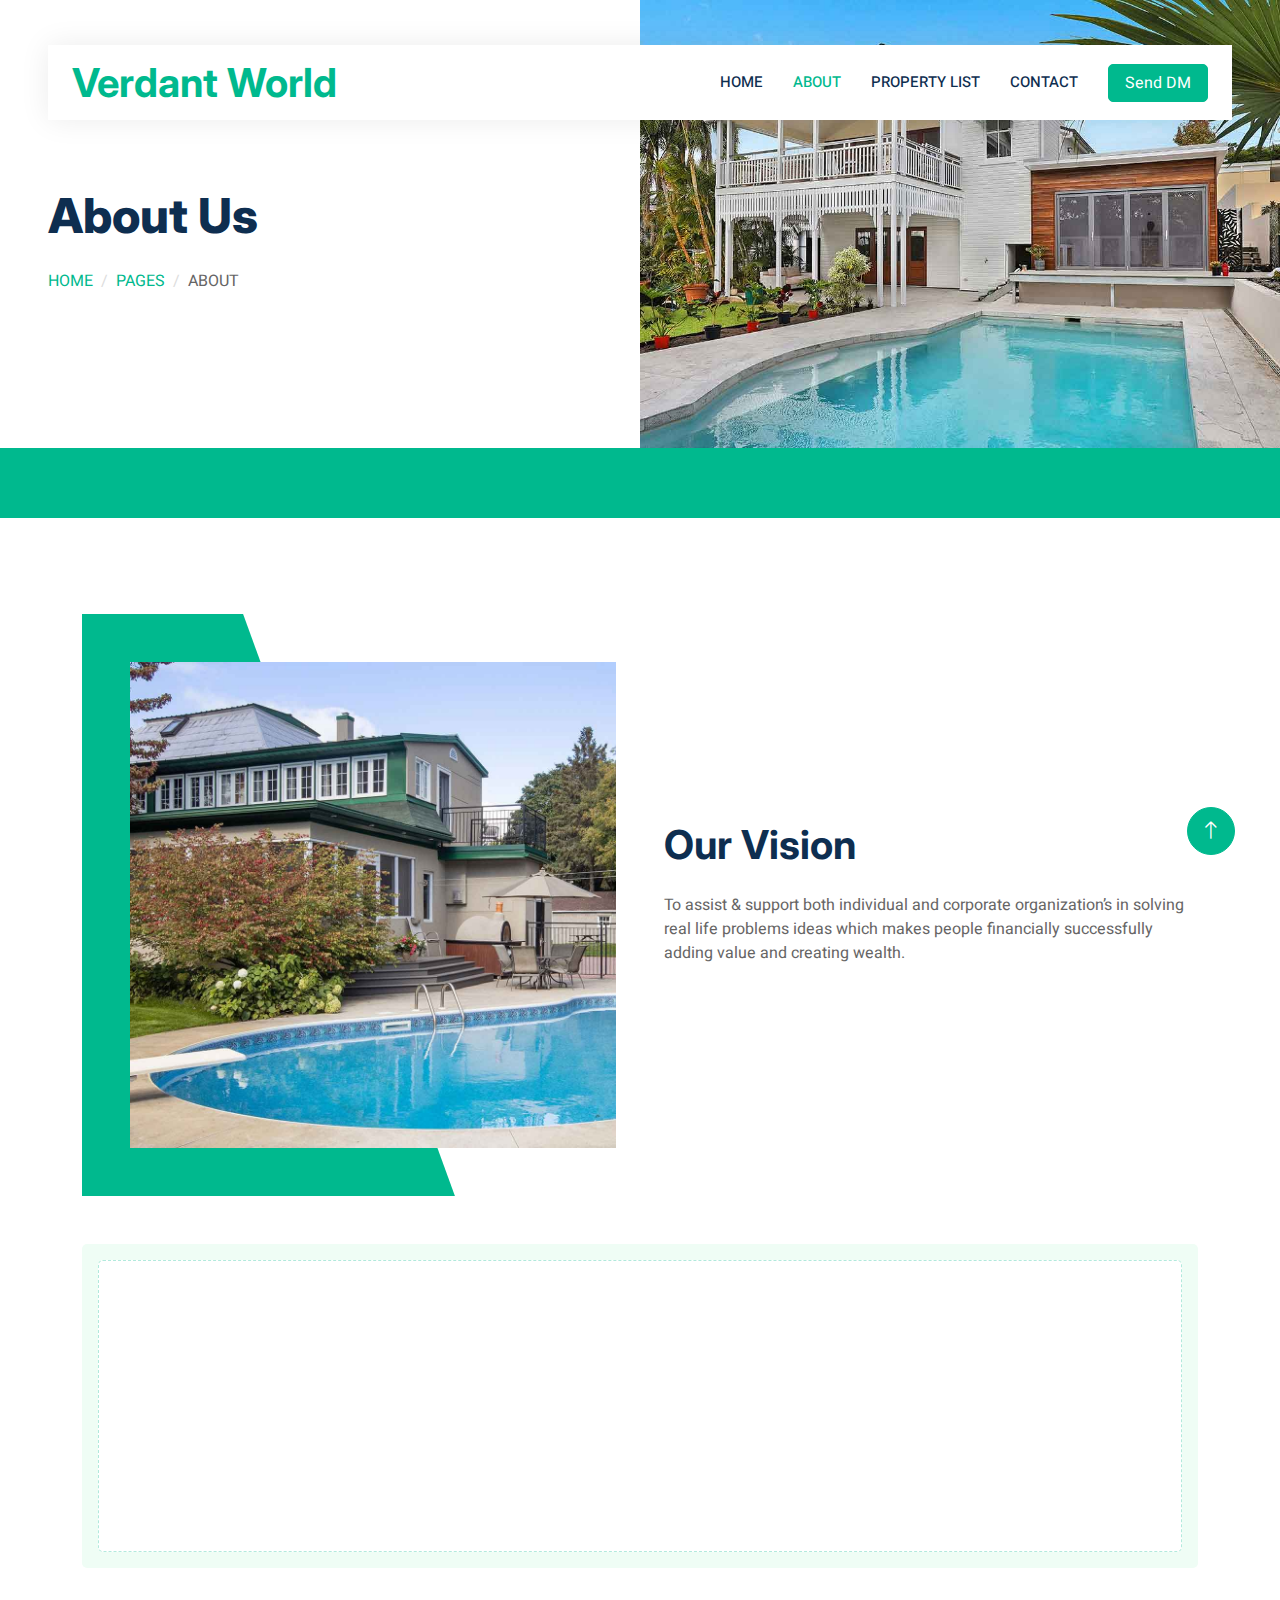
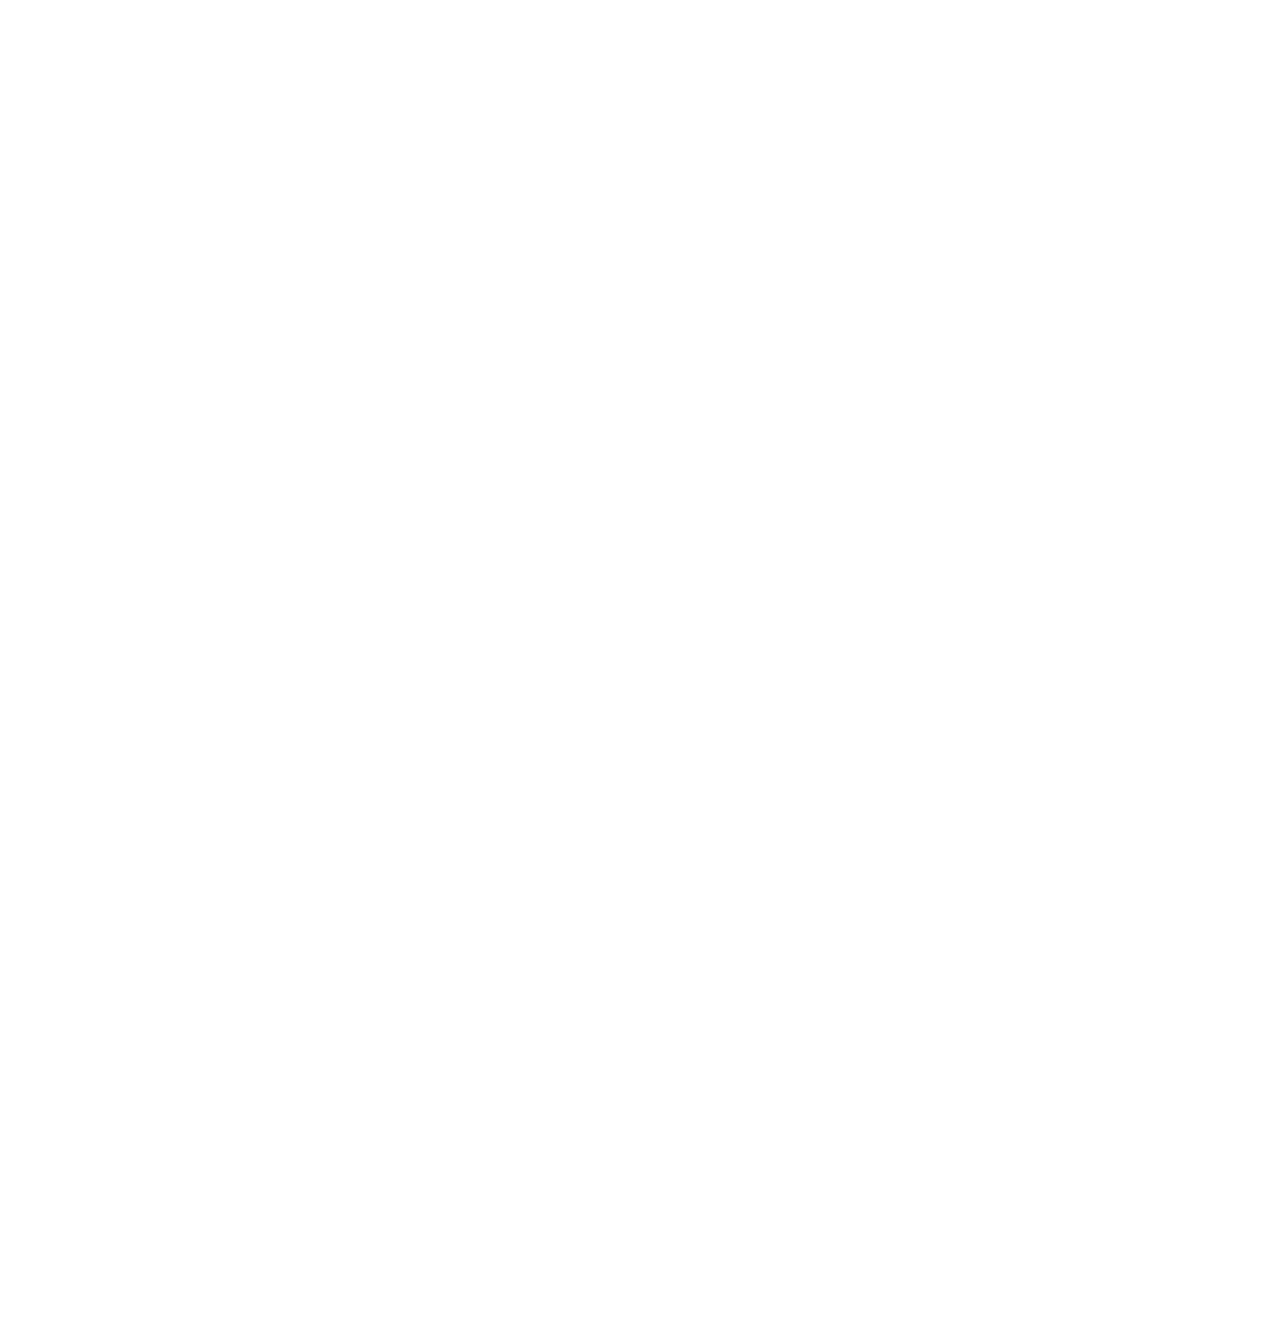
==== about.html @ 8d9e9552 "Initial commit" ====
<!DOCTYPE html>
<html lang="en">

<head>
    <meta charset="utf-8">
    <title>Verdant World Global Limited</title>
    <meta content="width=device-width, initial-scale=1.0" name="viewport">
    <meta content="" name="keywords">
    <meta content="" name="description">

    <!-- Favicon -->
    <link href="img/favicon.ico" rel="icon">

    <!-- Google Web Fonts -->
    <link rel="preconnect" href="https://fonts.googleapis.com">
    <link rel="preconnect" href="https://fonts.gstatic.com" crossorigin>
    <link href="https://fonts.googleapis.com/css2?family=Heebo:wght@400;500;600&family=Inter:wght@700;800&display=swap" rel="stylesheet">
    
    <!-- Icon Font Stylesheet -->
    <link href="https://cdnjs.cloudflare.com/ajax/libs/font-awesome/5.10.0/css/all.min.css" rel="stylesheet">
    <link href="https://cdn.jsdelivr.net/npm/bootstrap-icons@1.4.1/font/bootstrap-icons.css" rel="stylesheet">

    <!-- Libraries Stylesheet -->
    <link href="lib/animate/animate.min.css" rel="stylesheet">
    <link href="lib/owlcarousel/assets/owl.carousel.min.css" rel="stylesheet">

    <!-- Customized Bootstrap Stylesheet -->
    <link href="css/bootstrap.min.css" rel="stylesheet">

    <!-- Template Stylesheet -->
    <link href="css/style.css" rel="stylesheet">
</head>

<body>
    <div class="container-xxl bg-white p-0">
        <!-- Spinner Start -->
        <div id="spinner" class="show bg-white position-fixed translate-middle w-100 vh-100 top-50 start-50 d-flex align-items-center justify-content-center">
            <div class="spinner-border text-primary" style="width: 3rem; height: 3rem;" role="status">
                <span class="sr-only">Loading...</span>
            </div>
        </div>
        <!-- Spinner End -->


        <!-- Navbar Start -->
        <div class="container-fluid nav-bar bg-transparent">
            <nav class="navbar navbar-expand-lg bg-white navbar-light py-0 px-4">
                <a href="index.html" class="navbar-brand d-flex align-items-center text-center">
                    <h1 class="m-0 text-primary">Verdant World</h1>
                </a>
                <button type="button" class="navbar-toggler" data-bs-toggle="collapse" data-bs-target="#navbarCollapse">
                    <span class="navbar-toggler-icon"></span>
                </button>
                <div class="collapse navbar-collapse" id="navbarCollapse">
                    <div class="navbar-nav ms-auto">
                        <a href="index.html" class="nav-item nav-link">Home</a>
                        <a href="about.html" class="nav-item nav-link active">About</a>
                        <a href="property-list.html" class="nav-item nav-link">Property List</a>
                        <a href="contact.html" class="nav-item nav-link">Contact</a>
                    </div>
                    <a href="" class="btn btn-primary px-3 d-none d-lg-flex">Send DM</a>
                </div>
            </nav>
        </div>
        <!-- Navbar End -->


        <!-- Header Start -->
        <div class="container-fluid header bg-white p-0">
            <div class="row g-0 align-items-center flex-column-reverse flex-md-row">
                <div class="col-md-6 p-5 mt-lg-5">
                    <h1 class="display-5 animated fadeIn mb-4">About Us</h1> 
                        <nav aria-label="breadcrumb animated fadeIn">
                        <ol class="breadcrumb text-uppercase">
                            <li class="breadcrumb-item"><a href="#">Home</a></li>
                            <li class="breadcrumb-item"><a href="#">Pages</a></li>
                            <li class="breadcrumb-item text-body active" aria-current="page">About</li>
                        </ol>
                    </nav>
                </div>
                <div class="col-md-6 animated fadeIn">
                    <img class="img-fluid" src="img/header.jpg" alt="">
                </div>
            </div>
        </div>
        <!-- Header End -->


        <!-- Search Start -->
        <div class="container-fluid bg-primary mb-5 wow fadeIn" data-wow-delay="0.1s" style="padding: 35px;">
        </div>
        <!-- Search End -->


        <!-- About Start -->
        <div class="container-xxl py-5">
            <div class="container">
                <div class="row g-5 align-items-center">
                    <div class="col-lg-6 wow fadeIn" data-wow-delay="0.1s">
                        <div class="about-img position-relative overflow-hidden p-5 pe-0">
                            <img class="img-fluid w-100" src="img/about.jpg">
                        </div>
                    </div>
                    <div class="col-lg-6 wow fadeIn" data-wow-delay="0.5s">
                        <h1 class="mb-4">Our Vision</h1>
                        <p class="mb-4">To assist & support both individual and corporate organization’s in solving real life problems ideas which makes people financially successfully adding value and creating wealth.</p>
                </div>
            </div>
        </div>
        <!-- About End -->


        <!-- Call to Action Start -->
        <div class="container-xxl py-5">
            <div class="container">
                <div class="bg-light rounded p-3">
                    <div class="bg-white rounded p-4" style="border: 1px dashed rgba(0, 185, 142, .3)">
                        <div class="row g-5 align-items-center">
                            <div class="col-lg-6 wow fadeIn" data-wow-delay="0.1s">
                                <img class="img-fluid rounded w-100" src="img/02.jpg" alt="">
                            </div>
                            <div class="col-lg-6 wow fadeIn" data-wow-delay="0.5s">
                                <div class="mb-4">
                                    <h1 class="mb-3">Our Mission</h1>
                                    <p>To create simple strategies to make people dream come to reality without stress and creating opportunity way on how to achieve financial independence faster and easier than you ever thought possible.</p>
                                </div>
                                <a href="" class="btn btn-primary py-3 px-4 me-2"><i class="fa fa-phone-alt me-2"></i>Make A Call</a>
                                <a href="" class="btn btn-dark py-3 px-4"><i class="fa fa-calendar-alt me-2"></i>Get Appoinment</a>
                            </div>
                        </div>
                    </div>
                </div>
            </div>
        </div>
        <!-- Call to Action End -->


        <!-- Team Start -->
        <div class="container-xxl py-5">
            <div class="container">
                <div class="text-center mx-auto mb-5 wow fadeInUp" data-wow-delay="0.1s" style="max-width: 600px;">
                    <h1 class="mb-3">Meet Our Executive</h1>
                    <p>Get to know our dedicated team of experts who are passionate about helping you find your perfect home. We're here to guide you every step of the way! 👥🏡</p>
                </div>
                <div class="team">
                    <div class="col-lg-3 col-md-6 wow fadeInUp" data-wow-delay="0.1s">
                        <div class="team-item rounded overflow-hidden">
                            <div class="position-relative">
                                <img class="img-fluid" src="img/ed.jpg" alt="">
                                <div class="position-absolute start-50 top-100 translate-middle d-flex align-items-center">
                                    <a class="btn btn-square mx-1" href=""><i class="fab fa-facebook-f"></i></a>
                                    <a class="btn btn-square mx-1" href=""><i class="fab fa-twitter"></i></a>
                                    <a class="btn btn-square mx-1" href=""><i class="fab fa-instagram"></i></a>
                                </div>
                            </div>
                            <div class="text-center p-4 mt-3">
                                <h5 class="fw-bold mb-0">Engr. Gafar Raimi</h5>
                                <small>Executive Director</small>
                            </div>
                        </div>
                    </div>
                    <div class="col-lg-3 col-md-6 wow fadeInUp" data-wow-delay="0.3s">
                        <div class="team-item rounded overflow-hidden">
                            <div class="position-relative">
                                <img class="img-fluid" src="img/gm1 (1).png" alt="">
                                <div class="position-absolute start-50 top-100 translate-middle d-flex align-items-center">
                                    <a class="btn btn-square mx-1" href=""><i class="fab fa-facebook-f"></i></a>
                                    <a class="btn btn-square mx-1" href=""><i class="fab fa-twitter"></i></a>
                                    <a class="btn btn-square mx-1" href=""><i class="fab fa-instagram"></i></a>
                                </div>
                            </div>
                            <div class="text-center p-4 mt-3">
                                <h5 class="fw-bold mb-0">Mr Folarin Hassan</h5>
                                <small>General Manager</small>
                            </div>
                        </div>
                    </div>
                    <div class="col-lg-3 col-md-6 wow fadeInUp" data-wow-delay="0.1s">
                        <div class="team-item rounded overflow-hidden">
                            <div class="position-relative">
                                <img class="img-fluid" src="img/bm.png" alt="">
                                <div class="position-absolute start-50 top-100 translate-middle d-flex align-items-center">
                                    <a class="btn btn-square mx-1" href=""><i class="fab fa-facebook-f"></i></a>
                                    <a class="btn btn-square mx-1" href=""><i class="fab fa-twitter"></i></a>
                                    <a class="btn btn-square mx-1" href=""><i class="fab fa-instagram"></i></a>
                                </div>
                            </div>
                            <div class="text-center p-4 mt-3">
                                <h5 class="fw-bold mb-0">Mrs Oluwatikan</h5>
                                <small>Branch Manager</small>
                            </div>
                        </div>
                    </div>
                </div>
            </div>
        </div>
        <!-- Team End -->
        

        <!-- Footer Start -->
        <div class="container-fluid bg-dark text-white-50 footer pt-5 mt-5 wow fadeIn" data-wow-delay="0.1s">
            <div class="container py-5">
                <div class="row g-5">
                    <div class="col-lg-3 col-md-6">
                        <h5 class="text-white mb-4">Get In Touch</h5>
                        <p class="mb-2"><i class="fa fa-map-marker-alt me-3"></i>KM 38, Abeokuta Express way, Moshalashi, Lagos.</p>
                        <p class="mb-2"><i class="fa fa-phone-alt me-3"></i>0813 670 8583, 0916 712 7019</p>
                        <p class="mb-2"><i class="fa fa-envelope me-3"></i>info@verdantworld.com</p>
                        <div class="d-flex pt-2">
                            <a class="btn btn-outline-light btn-social" href=""><i class="fab fa-twitter"></i></a>
                            <a class="btn btn-outline-light btn-social" href=""><i class="fab fa-facebook-f"></i></a>
                            <a class="btn btn-outline-light btn-social" href=""><i class="fab fa-youtube"></i></a>
                            <a class="btn btn-outline-light btn-social" href=""><i class="fab fa-linkedin-in"></i></a>
                        </div>
                    </div>
                    <div class="col-lg-3 col-md-6">
                        <h5 class="text-white mb-4">Quick Links</h5>
                        <a class="btn btn-link text-white-50" href="about.html">About Us</a>
                        <a class="btn btn-link text-white-50" href="contact.html">Contact Us</a>
                        <a class="btn btn-link text-white-50" href="">Terms & Condition</a>
                    </div>
                    <div class="map">
                        <h5 class="text-white mb-4">Our Location </h5>
                        <div class="row g-2 pt-2">
                            <iframe src="https://www.google.com/maps/embed?pb=!1m14!1m12!1m3!1d7925.51444374846!2d3.269373999999993!3d6.676972000000004!2m3!1f0!2f0!3f0!3m2!1i1024!2i768!4f13.1!5e0!3m2!1sen!2sng!4v1709542859531!5m2!1sen!2sng" width="800" height="350" style="border:0;" allowfullscreen="" loading="lazy" referrerpolicy="no-referrer-when-downgrade"></iframe>
                        </div>
                    </div>
                </div>
            </div>
            <div class="container">
                <div class="copyright">
                    <div class="row">
                        <div class="col-md-6 text-center text-md-start mb-3 mb-md-0">
                            &copy; <a class="border-bottom" href="#">Verdant World Global Limited</a>, All Right Reserved. 
							
							<!--/*** This template is free as long as you keep the footer author’s credit link/attribution link/backlink. If you'd like to use the template without the footer author’s credit link/attribution link/backlink, you can purchase the Credit Removal License from "https://htmlcodex.com/credit-removal". Thank you for your support. ***/-->
							Designed By <a class="border-bottom" href="https://htmlcodex.com">Zven Service</a>
                        </div>
                    </div>
                </div>
            </div>
        </div>
        <!-- Footer End -->


        <!-- Back to Top -->
        <a href="#" class="btn btn-lg btn-primary btn-lg-square back-to-top"><i class="bi bi-arrow-up"></i></a>
    </div>

    <!-- JavaScript Libraries -->
    <script src="https://code.jquery.com/jquery-3.4.1.min.js"></script>
    <script src="https://cdn.jsdelivr.net/npm/bootstrap@5.0.0/dist/js/bootstrap.bundle.min.js"></script>
    <script src="lib/wow/wow.min.js"></script>
    <script src="lib/easing/easing.min.js"></script>
    <script src="lib/waypoints/waypoints.min.js"></script>
    <script src="lib/owlcarousel/owl.carousel.min.js"></script>

    <!-- Template Javascript -->
    <script src="js/main.js"></script>
</body>

</html>
---- css/style.css ----
/********** Template CSS **********/
:root {
    --primary: #00B98E;
    --secondary: #FF6922;
    --light: #EFFDF5;
    --dark: #0E2E50;
}

.back-to-top {
    position: fixed;
    display: none;
    right: 45px;
    bottom: 45px;
    z-index: 99;
}


/*** Spinner ***/
#spinner {
    opacity: 0;
    visibility: hidden;
    transition: opacity .5s ease-out, visibility 0s linear .5s;
    z-index: 99999;
}

#spinner.show {
    transition: opacity .5s ease-out, visibility 0s linear 0s;
    visibility: visible;
    opacity: 1;
}


/*** Button ***/
.btn {
    transition: .5s;
}

.btn.btn-primary,
.btn.btn-secondary {
    color: #FFFFFF;
}

.btn-square {
    width: 38px;
    height: 38px;
}

.btn-sm-square {
    width: 32px;
    height: 32px;
}

.btn-lg-square {
    width: 48px;
    height: 48px;
}

.btn-square,
.btn-sm-square,
.btn-lg-square {
    padding: 0;
    display: flex;
    align-items: center;
    justify-content: center;
    font-weight: normal;
    border-radius: 50px;
}


/*** Navbar ***/
.nav-bar {
    position: relative;
    margin-top: 45px;
    padding: 0 3rem;
    transition: .5s;
    z-index: 9999;
}

.nav-bar.sticky-top {
    position: sticky;
    padding: 0;
    z-index: 9999;
}

.navbar {
    box-shadow: 0 0 30px rgba(0, 0, 0, .08);
}

.navbar .dropdown-toggle::after {
    border: none;
    content: "\f107";
    font-family: "Font Awesome 5 Free";
    font-weight: 900;
    vertical-align: middle;
    margin-left: 5px;
    transition: .5s;
}

.navbar .dropdown-toggle[aria-expanded=true]::after {
    transform: rotate(-180deg);
}

.navbar-light .navbar-nav .nav-link {
    margin-right: 30px;
    padding: 25px 0;
    color: #FFFFFF;
    font-size: 15px;
    text-transform: uppercase;
    outline: none;
}

.navbar-light .navbar-nav .nav-link:hover,
.navbar-light .navbar-nav .nav-link.active {
    color: var(--primary);
}

@media (max-width: 991.98px) {
    .nav-bar {
        margin: 0;
        padding: 0;
    }

    .navbar-light .navbar-nav .nav-link  {
        margin-right: 0;
        padding: 10px 0;
    }

    .navbar-light .navbar-nav {
        border-top: 1px solid #EEEEEE;
    }
}

.navbar-light .navbar-brand {
    height: 75px;
}

.navbar-light .navbar-nav .nav-link {
    color: var(--dark);
    font-weight: 500;
}

@media (min-width: 992px) {
    .navbar .nav-item .dropdown-menu {
        display: block;
        top: 100%;
        margin-top: 0;
        transform: rotateX(-75deg);
        transform-origin: 0% 0%;
        opacity: 0;
        visibility: hidden;
        transition: .5s;
        
    }

    .navbar .nav-item:hover .dropdown-menu {
        transform: rotateX(0deg);
        visibility: visible;
        transition: .5s;
        opacity: 1;
    }
}


/*** Header ***/
@media (min-width: 992px) {
    .header {
        margin-top: -120px;
    }
}

.header-carousel .owl-nav {
    position: absolute;
    top: 50%;
    left: -25px;
    transform: translateY(-50%);
    display: flex;
    flex-direction: column;
}

.header-carousel .owl-nav .owl-prev,
.header-carousel .owl-nav .owl-next {
    margin: 7px 0;
    width: 50px;
    height: 50px;
    display: flex;
    align-items: center;
    justify-content: center;
    color: #FFFFFF;
    background: var(--primary);
    border-radius: 40px;
    font-size: 20px;
    transition: .5s;
}

.header-carousel .owl-nav .owl-prev:hover,
.header-carousel .owl-nav .owl-next:hover {
    background: var(--dark);
}

@media (max-width: 768px) {
    .header-carousel .owl-nav {
        left: 25px;
    }
}

.breadcrumb-item + .breadcrumb-item::before {
    color: #DDDDDD;
}


/*** Icon ***/
.icon {
    padding: 15px;
    display: inline-flex;
    align-items: center;
    justify-content: center;
    background: #FFFFFF !important;
    border-radius: 50px;
    border: 1px dashed var(--primary) !important;
}


/*** About ***/
.about-img img {
    position: relative;
    z-index: 2;
}

.about-img::before {
    position: absolute;
    content: "";
    top: 0;
    left: -50%;
    width: 100%;
    height: 100%;
    background: var(--primary);
    transform: skew(20deg);
    z-index: 1;
}


/*** Category ***/
.cat-item div {
    background: #FFFFFF;
    border: 1px dashed rgba(0, 185, 142, .3);
    transition: .5s;
}

.cat-item:hover div {
    background: var(--primary);
    border-color: transparent;
}

.cat-item div * {
    transition: .5s;
}

.cat-item:hover div * {
    color: #FFFFFF !important;
}


/*** Property List ***/
.nav-pills .nav-item .btn {
    color: var(--dark);
}

.nav-pills .nav-item .btn:hover,
.nav-pills .nav-item .btn.active {
    color: #FFFFFF;
}

.property-item {
    box-shadow: 0 0 30px rgba(0, 0, 0, .08);
}

.property-item img {
    transition: .5s;
}

.property-item:hover img {
    transform: scale(1.1);
}

.property-item .border-top {
    border-top: 1px dashed rgba(0, 185, 142, .3) !important;
}

.property-item .border-end {
    border-right: 1px dashed rgba(0, 185, 142, .3) !important;
}


/*** Team ***/
.team{
    display: flex;
    flex-direction: row;
    justify-content: center;
    padding: 1rem;
}
.team-item {
    box-shadow: 0 0 30px rgba(0, 0, 0, .08);
    transition: .5s;
}

.team-item .btn {
    color: var(--primary);
    background: #FFFFFF;
    box-shadow: 0 0 30px rgba(0, 0, 0, .15);
}

.team-item .btn:hover {
    color: #FFFFFF;
    background: var(--primary);
}

.team-item:hover {
    border-color: var(--secondary) !important;
}

.team-item:hover .bg-primary {
    background: var(--secondary) !important;
}

.team-item:hover .bg-primary i {
    color: var(--secondary) !important;
}


/*** Testimonial ***/
.testimonial-carousel {
    padding-left: 1.5rem;
    padding-right: 1.5rem;
}

@media (min-width: 576px) {
    .testimonial-carousel {
        padding-left: 4rem;
        padding-right: 4rem;
    }
}

.testimonial-carousel .testimonial-item .border {
    border: 1px dashed rgba(0, 185, 142, .3) !important;
}

.testimonial-carousel .owl-nav {
    position: absolute;
    width: 100%;
    height: 40px;
    top: calc(50% - 20px);
    left: 0;
    display: flex;
    justify-content: space-between;
    z-index: 1;
}

.testimonial-carousel .owl-nav .owl-prev,
.testimonial-carousel .owl-nav .owl-next {
    position: relative;
    width: 40px;
    height: 40px;
    display: flex;
    align-items: center;
    justify-content: center;
    color: #FFFFFF;
    background: var(--primary);
    border-radius: 40px;
    font-size: 20px;
    transition: .5s;
}

.testimonial-carousel .owl-nav .owl-prev:hover,
.testimonial-carousel .owl-nav .owl-next:hover {
    background: var(--dark);
}


/*** Footer ***/
.footer .btn.btn-social {
    margin-right: 5px;
    width: 35px;
    height: 35px;
    display: flex;
    align-items: center;
    justify-content: center;
    color: var(--light);
    border: 1px solid rgba(255,255,255,0.5);
    border-radius: 35px;
    transition: .3s;
}

.footer .btn.btn-social:hover {
    color: var(--primary);
    border-color: var(--light);
}

.footer .btn.btn-link {
    display: block;
    margin-bottom: 5px;
    padding: 0;
    text-align: left;
    font-size: 15px;
    font-weight: normal;
    text-transform: capitalize;
    transition: .3s;
}

.footer .btn.btn-link::before {
    position: relative;
    content: "\f105";
    font-family: "Font Awesome 5 Free";
    font-weight: 900;
    margin-right: 10px;
}

.footer .btn.btn-link:hover {
    letter-spacing: 1px;
    box-shadow: none;
}

.footer .form-control {
    border-color: rgba(255,255,255,0.5);
}

.footer .copyright {
    padding: 25px 0;
    font-size: 15px;
    border-top: 1px solid rgba(256, 256, 256, .1);
}

.footer .copyright a {
    color: var(--light);
}

.footer .footer-menu a {
    margin-right: 15px;
    padding-right: 15px;
    border-right: 1px solid rgba(255, 255, 255, .1);
}

.footer .footer-menu a:last-child {
    margin-right: 0;
    padding-right: 0;
    border-right: none;
}
.map {
    position: inherit;
    z-index: 1;
    width: 50%;
    height: 300px;

}
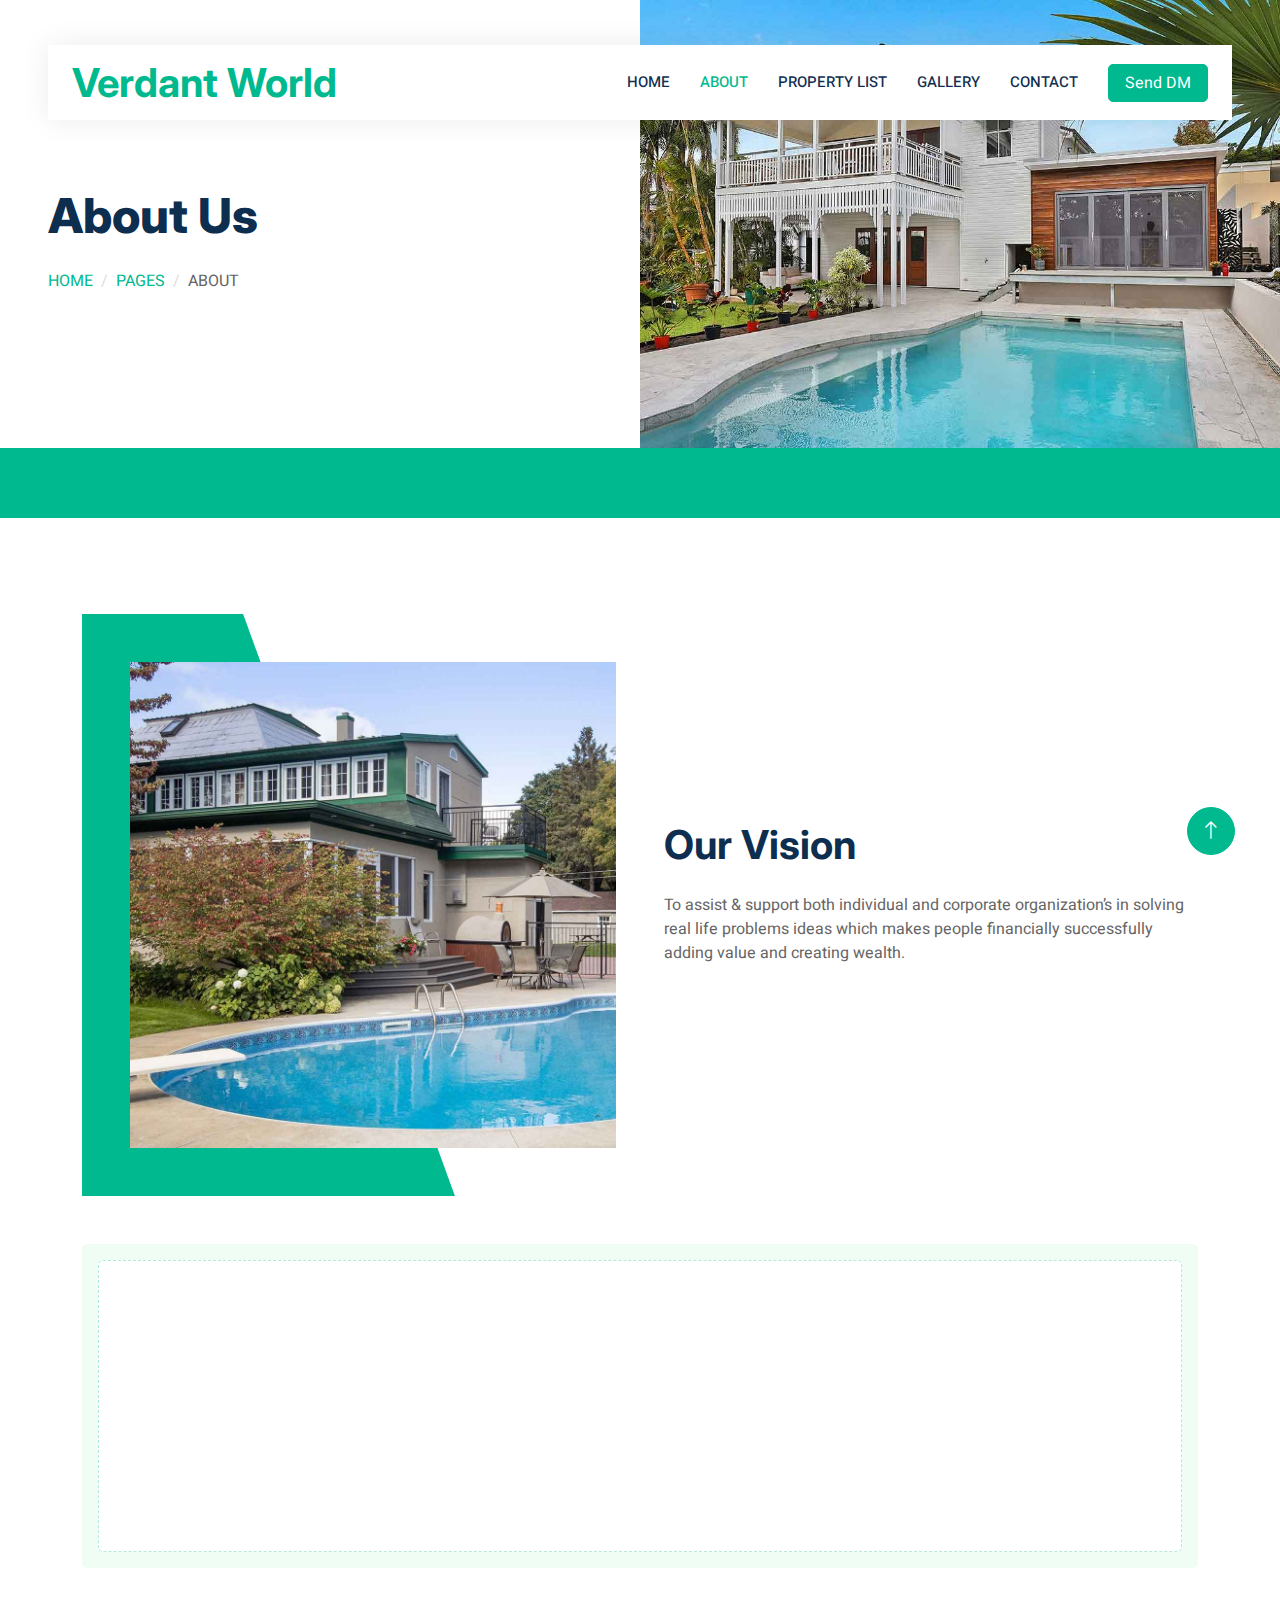
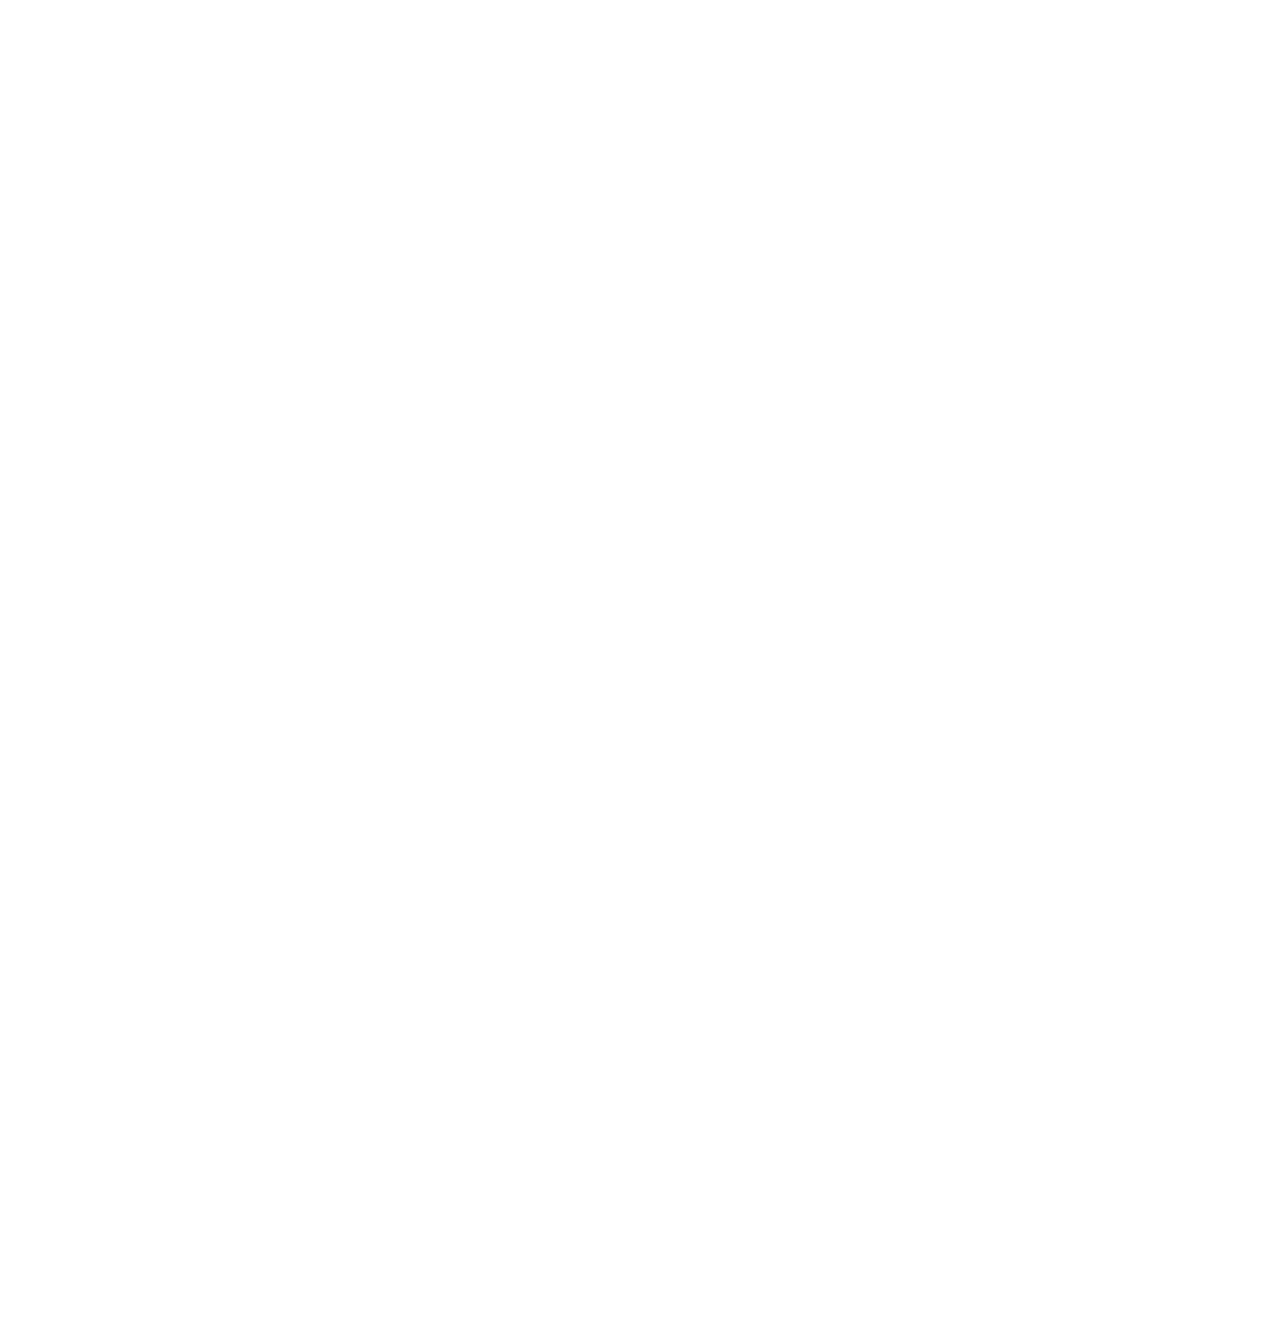
==== commit 46e00483: "Update about.html" ====
--- a/about.html
+++ b/about.html
@@ -56,6 +56,7 @@
                         <a href="index.html" class="nav-item nav-link">Home</a>
                         <a href="about.html" class="nav-item nav-link active">About</a>
                         <a href="property-list.html" class="nav-item nav-link">Property List</a>
+			<a href="gallery.html" class="nav-item nav-link">Gallery</a>
                         <a href="contact.html" class="nav-item nav-link">Contact</a>
                     </div>
                     <a href="" class="btn btn-primary px-3 d-none d-lg-flex">Send DM</a>
@@ -259,4 +260,4 @@
     <script src="js/main.js"></script>
 </body>
 
-</html>+</html>
--- a/css/style.css
+++ b/css/style.css
@@ -294,7 +294,7 @@
 /*** Team ***/
 .team{
     display: flex;
-    flex-direction: row;
+    flex-wrap: wrap;
     justify-content: center;
     padding: 1rem;
 }
@@ -450,4 +450,4 @@
     width: 50%;
     height: 300px;
 
-}+}
